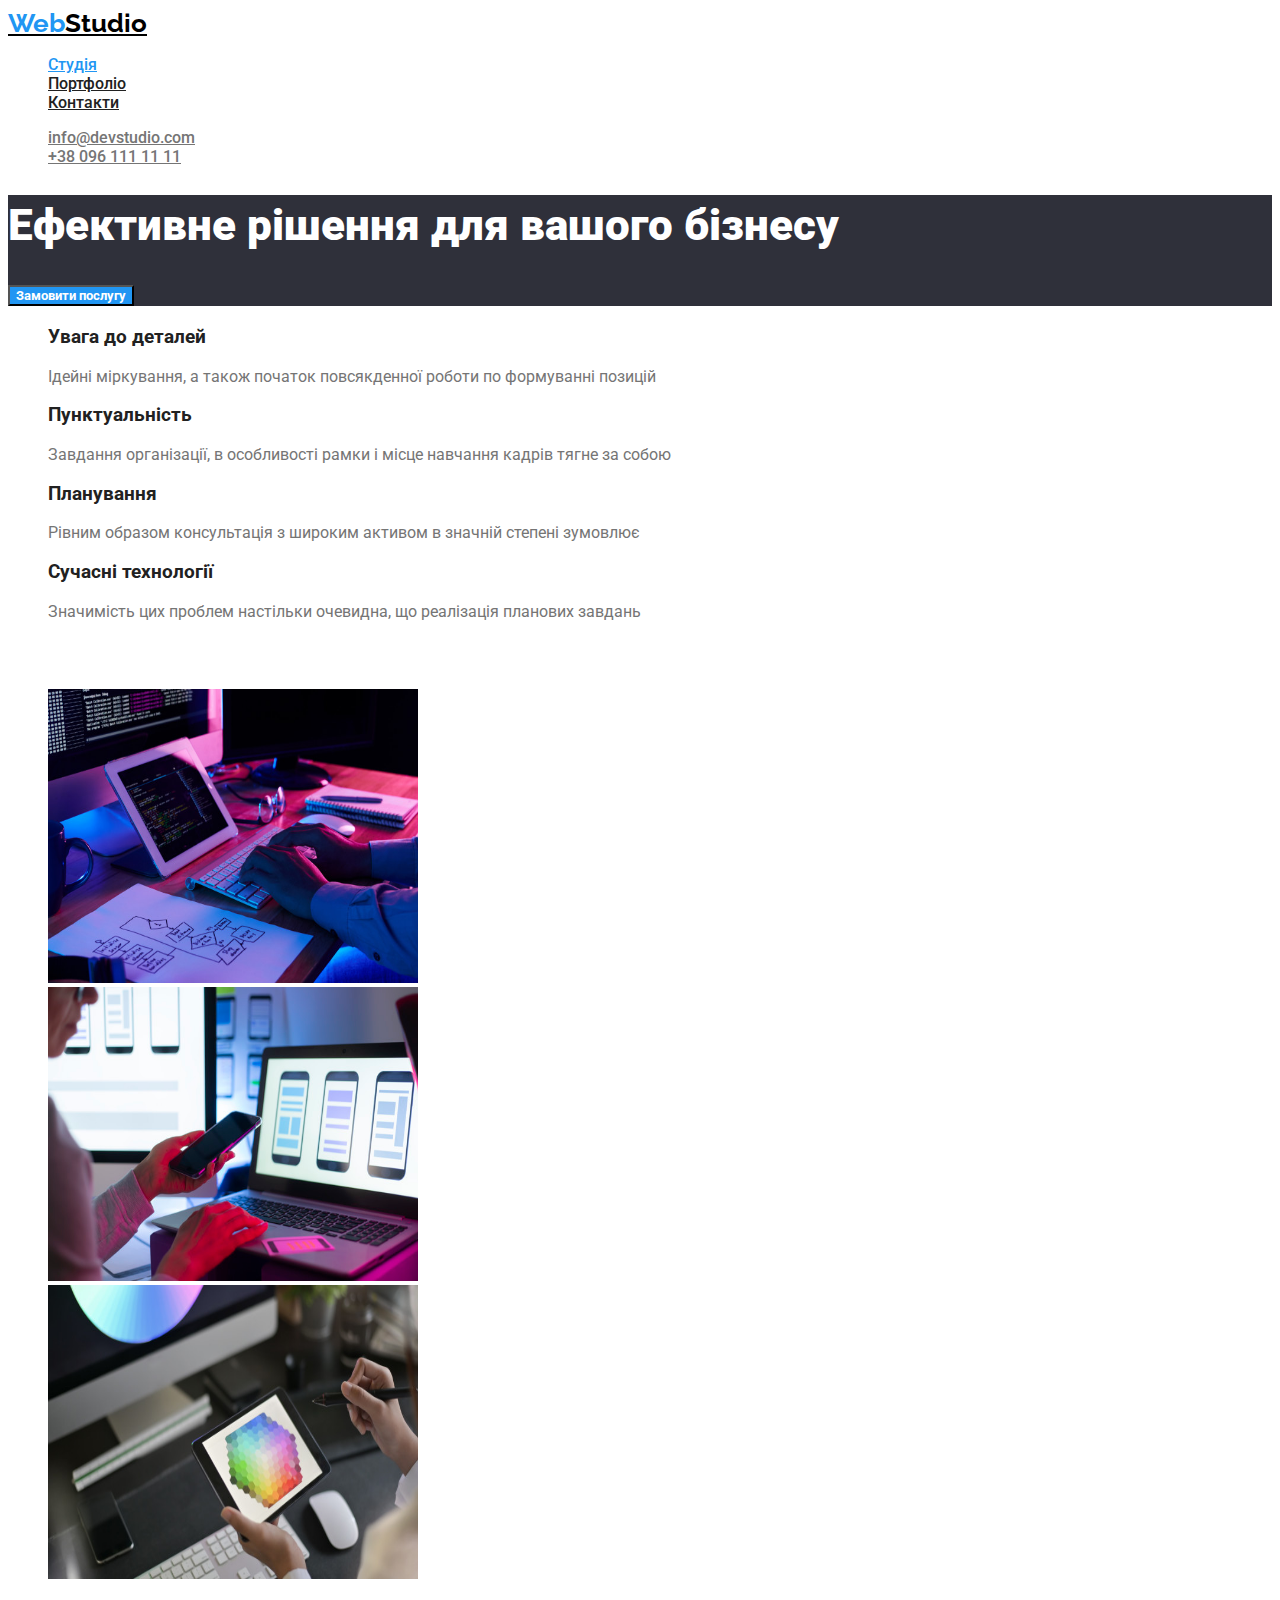
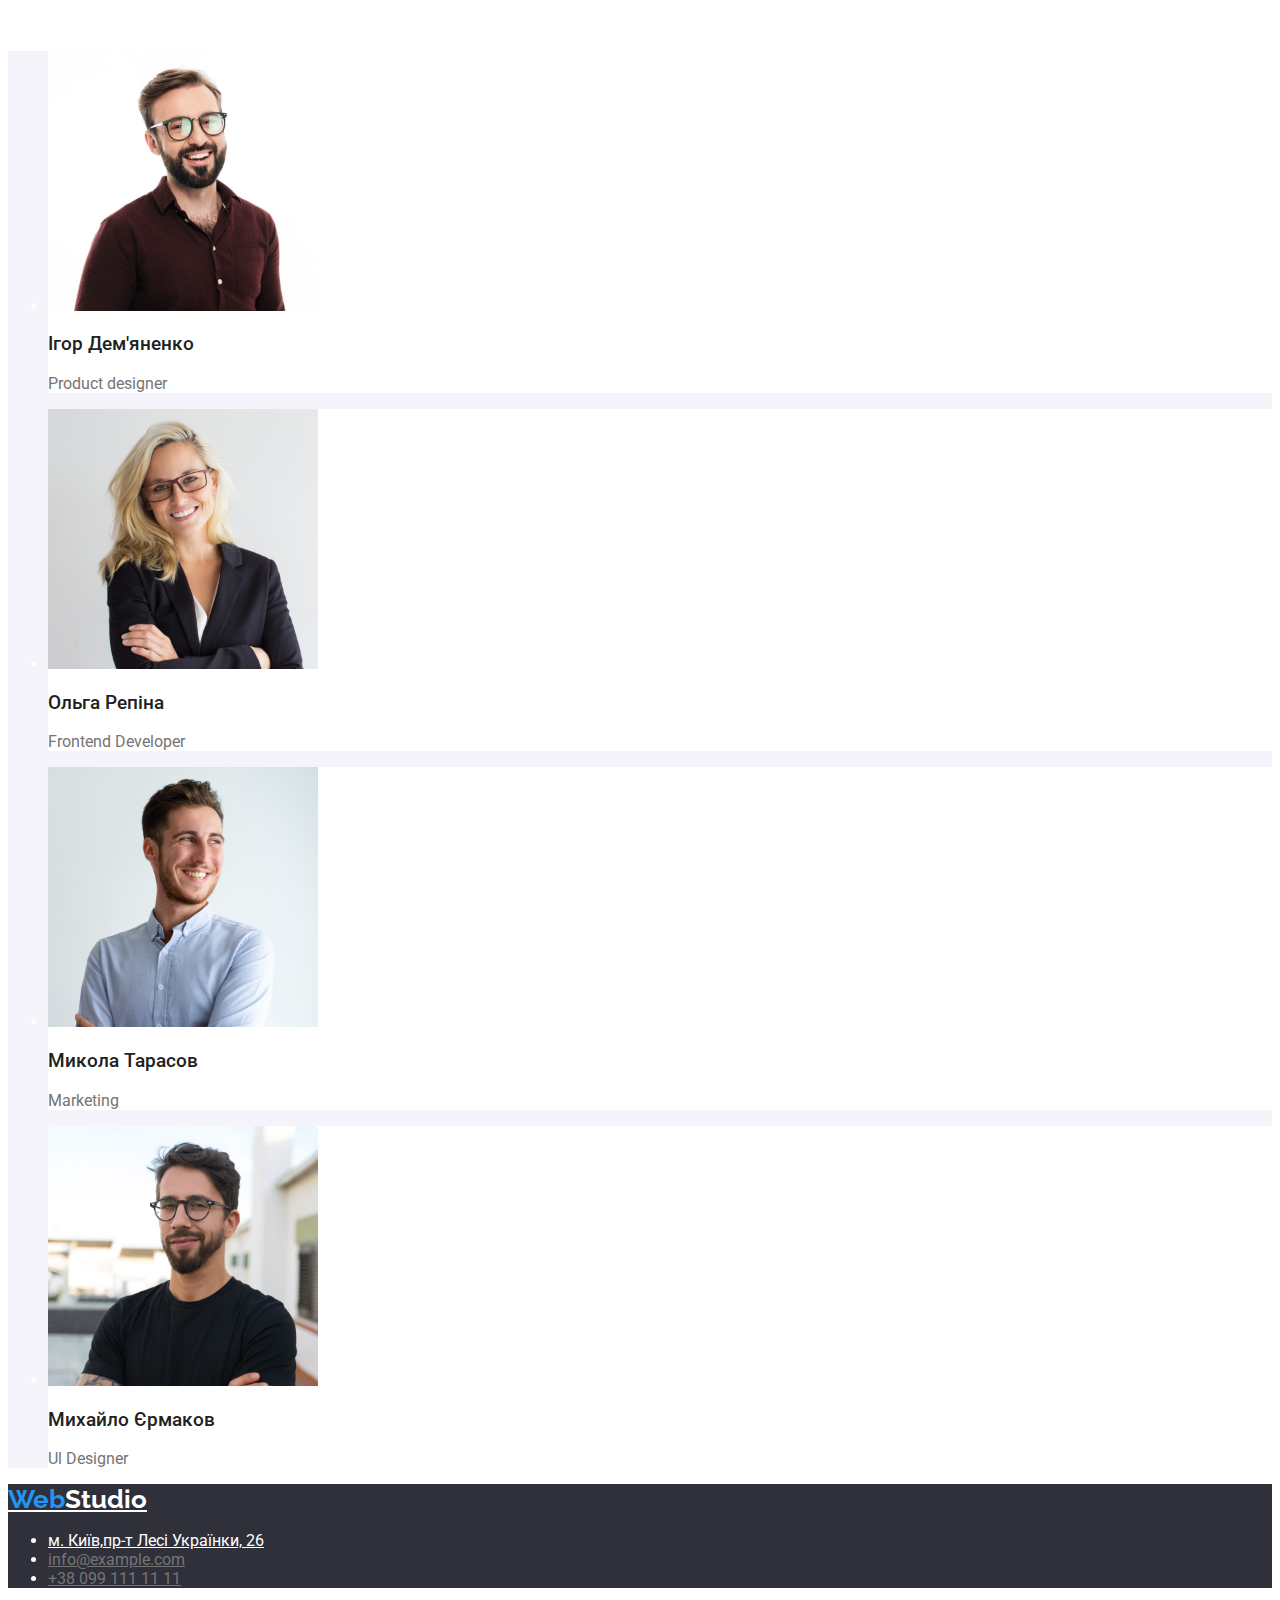
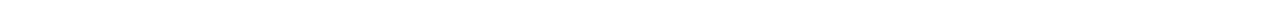
==== index.html @ 118595d2 "css" ====
<!DOCTYPE html>
<html lang="uk">
<head>
  <meta charset="UTF-8">
  <meta http-equiv="X-UA-Compatible" content="IE=edge">
  <meta name="viewport" content="width=device-width, initial-scale=1.0">
  <title>homework-01</title>
  <link rel="preconnect" href="https://fonts.googleapis.com">
<link rel="preconnect" href="https://fonts.gstatic.com" crossorigin>
<link href="https://fonts.googleapis.com/css2?family=Raleway:wght@700&family=Roboto:wght@400;500;700;900&display=swap" rel="stylesheet">
  <link rel="stylesheet" href="./css/styles.css">
</head>
<body>
  <!--header section-->
  <header>
   <a href="index.html" lang="en" class="logo"><span class="logo-span">Web</span>Studio</a>
    <nav>
      <ul class="nav">
        <li><a href="file:///Users/admin/Desktop/goit-markup-hw-02/index.html#" class="site-nav current">Студія</a></li>
        <li><a href="file:///Users/admin/Desktop/goit-markup-hw-02/portfolio.html" class="site-nav">Портфоліо</a></li>
        <li><a href="#" class="site-nav">Контакти</a></li>
        </ul>
        </nav>
        <ul>
          <li><a href="mailto:info@devstudio.com" class="phone">info@devstudio.com</a></li>
          <li><a href="tel:+380961111111" class="phone">+38 096 111 11 11</a></li>
          </ul>
  </header>
  <!--main section-->
  <main>
    <!--section01-->
    <section class="one-section">
      <h1 class="title">Ефективне рішення для вашого бізнесу</h1>
      <button type="button" class="title-button">Замовити послугу</button>
    </section>
    <!--section02-->
    <section>
      <h2></h2>
<ul class="list">
  <li>
    <h3 class="title-list">Увага до деталей</h3>
      <p class="item-list">Ідейні міркування, а також початок повсякденної роботи по формуванні позицій</p>
  </li>
  <li>
    <h3 class="title-list">Пунктуальність</h3>
      <p class="item-list">Завдання організації, в особливості рамки і місце навчання кадрів тягне за собою</p>
  </li>
  <li>
    <h3 class="title-list">Планування</h3>
      <p class="item-list">Рівним образом консультація з широким активом в значній степені зумовлює </p>
  </li>
  <li>
    <h3 class="title-list"> Сучасні технології</h3>
      <p class="item-list">Значимість цих проблем настільки очевидна, що реалізація планових завдань</p>
  </li>
</ul>
    </section>
    <!--section03-->
<section>
  <h2 class="title-section">Чим ми займаємось</h2>
  <ul>
  <li><img src="images /1.jpeg" alt="бокс1" width="370"
    height="294"></li>
  <li><img src="images /2.jpeg" alt="бокс2" width="370"
    height="294"></li>
  <li><img src="images /3.jpeg" alt="бокс3" width="370"
    height="294"></li>
  </ul>
</section>
<!--section04-->
<h2 class="title-section">Наша команда</h2>
<ul class="aside">
  <li class="box-aside">
    <img src="images /igor.jpg" alt="фото1" width="270"
    height="260">
      <h3 class="lead-aside">Ігор Дем'яненко</h3>
        <p lang="en" class="link-aside">Product designer</p>
  </li>
  <li class="box-aside">
    <img src="images /olga.jpg" alt="фото2" width="270"
    height="260">
      <h3 class="lead-aside">Ольга Репіна</h3>
        <p lang="en" class="link-aside">Frontend Developer</p>
  </li>
  <li class="box-aside">
    <img src="images /kolya.jpg" alt="фото3" width="270"
    height="260">
      <h3 class="lead-aside">Микола Тарасов</h3>
        <p lang="en" class="link-aside">Marketing</p>
  </li>
  <li class="box-aside">
    <img src="images /misha.jpg" alt="фото4" width="270"
    height="260">
      <h3 class="lead-aside">Михайло Єрмаков</h3>
        <p lang="en"class="link-aside">Ul Designer</p>
  </li>
</ul>
  </main>
  <!--footer section-->
  <footer class="footer">
   <a href="index.html" lang="en" class="logo-footer"><span class="logo-span">Web</span>Studio</a>
    <adress>
    <ul>
       <li><a href="https://goo.gl/maps/L24PSHUm1hfuqWYX8" class="adress">м. Київ,пр-т Лесі Українки, 26</a></li>
       <li><a href="mailto:info@example.com" class="mobile">info@example.com</a></li>
       <li><a href="tel:+380991111111" class="mobile">+38 099 111 11 11</a></li>
    </ul>
  </adress>
  </footer>
</body>
</html>
---- css/styles.css ----
:root {
  --main-font: 'Roboto';
  --logo-font: 'Raleway';
  --text-color: #212121;
  --accent-color: #ffffff;
  --logo-color: #2196f3;
  --p-color: #757575;
}
body{ background-color: white;
  color:#FFFFFF ;
font-family: 'Roboto' , sans-serif}

.logo-span { color: #2196F3} 
.logo { font-family: 'Raleway';
  font-style: normal;
  font-weight: 700;
  font-size: 26px;
  line-height: 31px;
color:black;}
.navigation { font-family: 'Roboto';
    font-style: normal;
    font-weight: 500;
    font-size: 14px;
    line-height: 16px;
    letter-spacing: 0.02em;
    color: #212121;
    }
.site-nav { color: #212121;
  font-family: 'Roboto';
  font-style: normal;
  font-weight: 500;}
.site-nav.current { color: #2196F3; }
.site-nav:hover {
  color:#757575
}
.site-nav:focus {
  color:#2196F3
}
.phone { 
  font-family: 'Roboto';
font-style: normal;
font-weight: 500;
color: #757575;
}
.phone:hover {
  color:#2F303A
}
.phone:focus {
  color: #2196F3;
}

.title {
  font-family: 'Roboto';
font-style: normal;
font-weight: 900;
font-size: 44px;
line-height: 60px;
color:#FFFFFF ;
}
.one-section {
background-color: #2F303A;
  ;
}
.title-button {
background-color: #2196F3;
color: #FFFFFF ;
font-family: 'Roboto';
font-style: normal;
font-weight: 700;
cursor: pointer ;
}
.title-button:hover {
  background-color: #212121;
}
.title-list {
  font-family: 'Roboto';
  font-style: normal;
  font-weight: 700;
  color: #212121 ;
}
.item-list {
  font-family: 'Roboto';
font-style: normal;
font-weight: 400;
color: #757575 ;
}
.aside { background-color: #F5F4FA;}
.lead-aside {
  font-family: 'Roboto';
font-style: normal;
font-weight: 500;
color:#212121
}
.link-aside {
  font-family: 'Roboto';
font-style: normal;
font-weight: 400;
color:#757575;
}
.box-aside { 
  background-color: #FFFFFF;
}
.footer {
  background-color: #2F303A;
}
.adress {
  font-family: 'Roboto';
font-style: normal;
font-weight: 400;
color:#FFFFFF
}
.adress:hover { color:#2196F3}
.mobile {font-family: 'Roboto';
  font-style: normal;
  font-weight: 400;
  color:#757575}
.mobile:hover { color:#FFFFFF}
.mobile:focus { color:#2196F3}
.logo-footer { font-family: 'Raleway';
  font-style: normal;
  font-weight: 700;
  font-size: 26px;
  line-height: 31px;
color:#FFFFFF;}
.btn {
  font-family: 'Roboto';
font-style: normal;
font-weight: 500;
color:#212121;
background-color: #F5F4FA;
}
.btn:hover {
  background-color: #2196F3;
  color:#F5F4FA;
  cursor:pointer ;
}
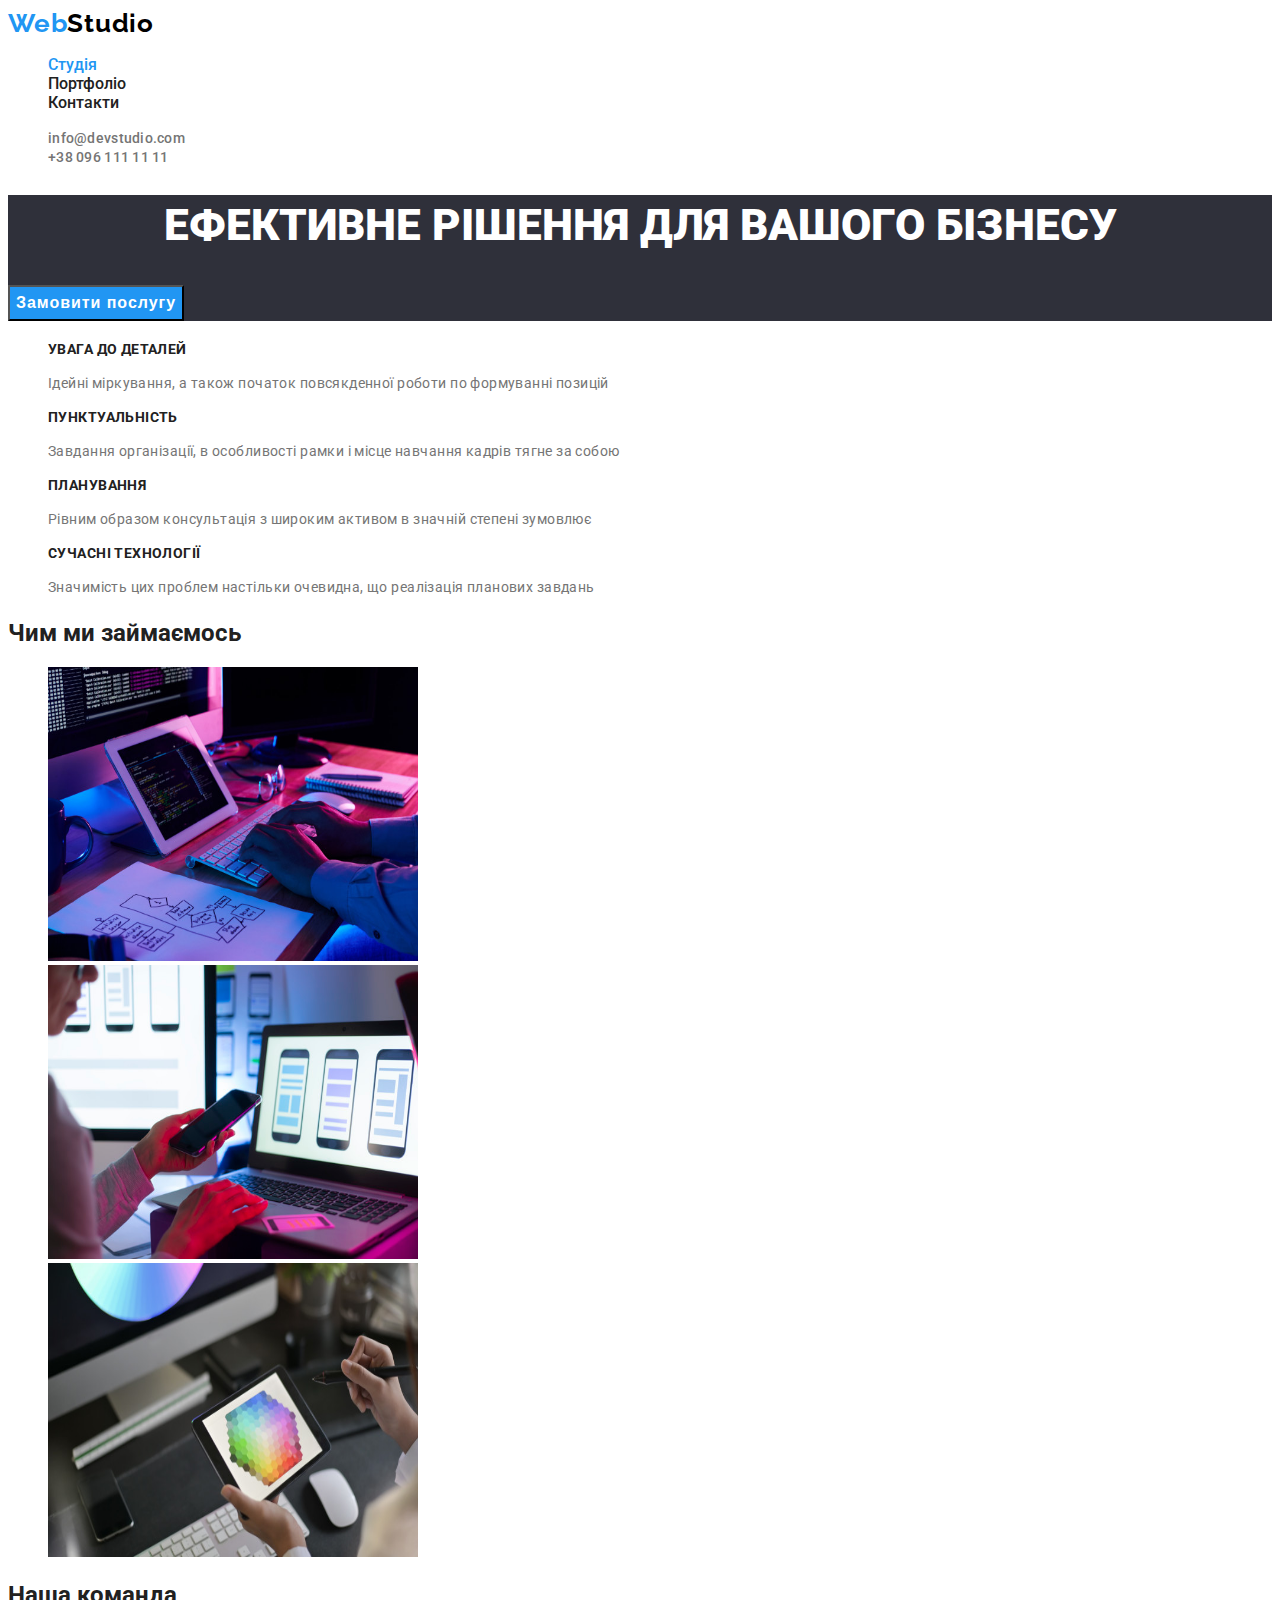
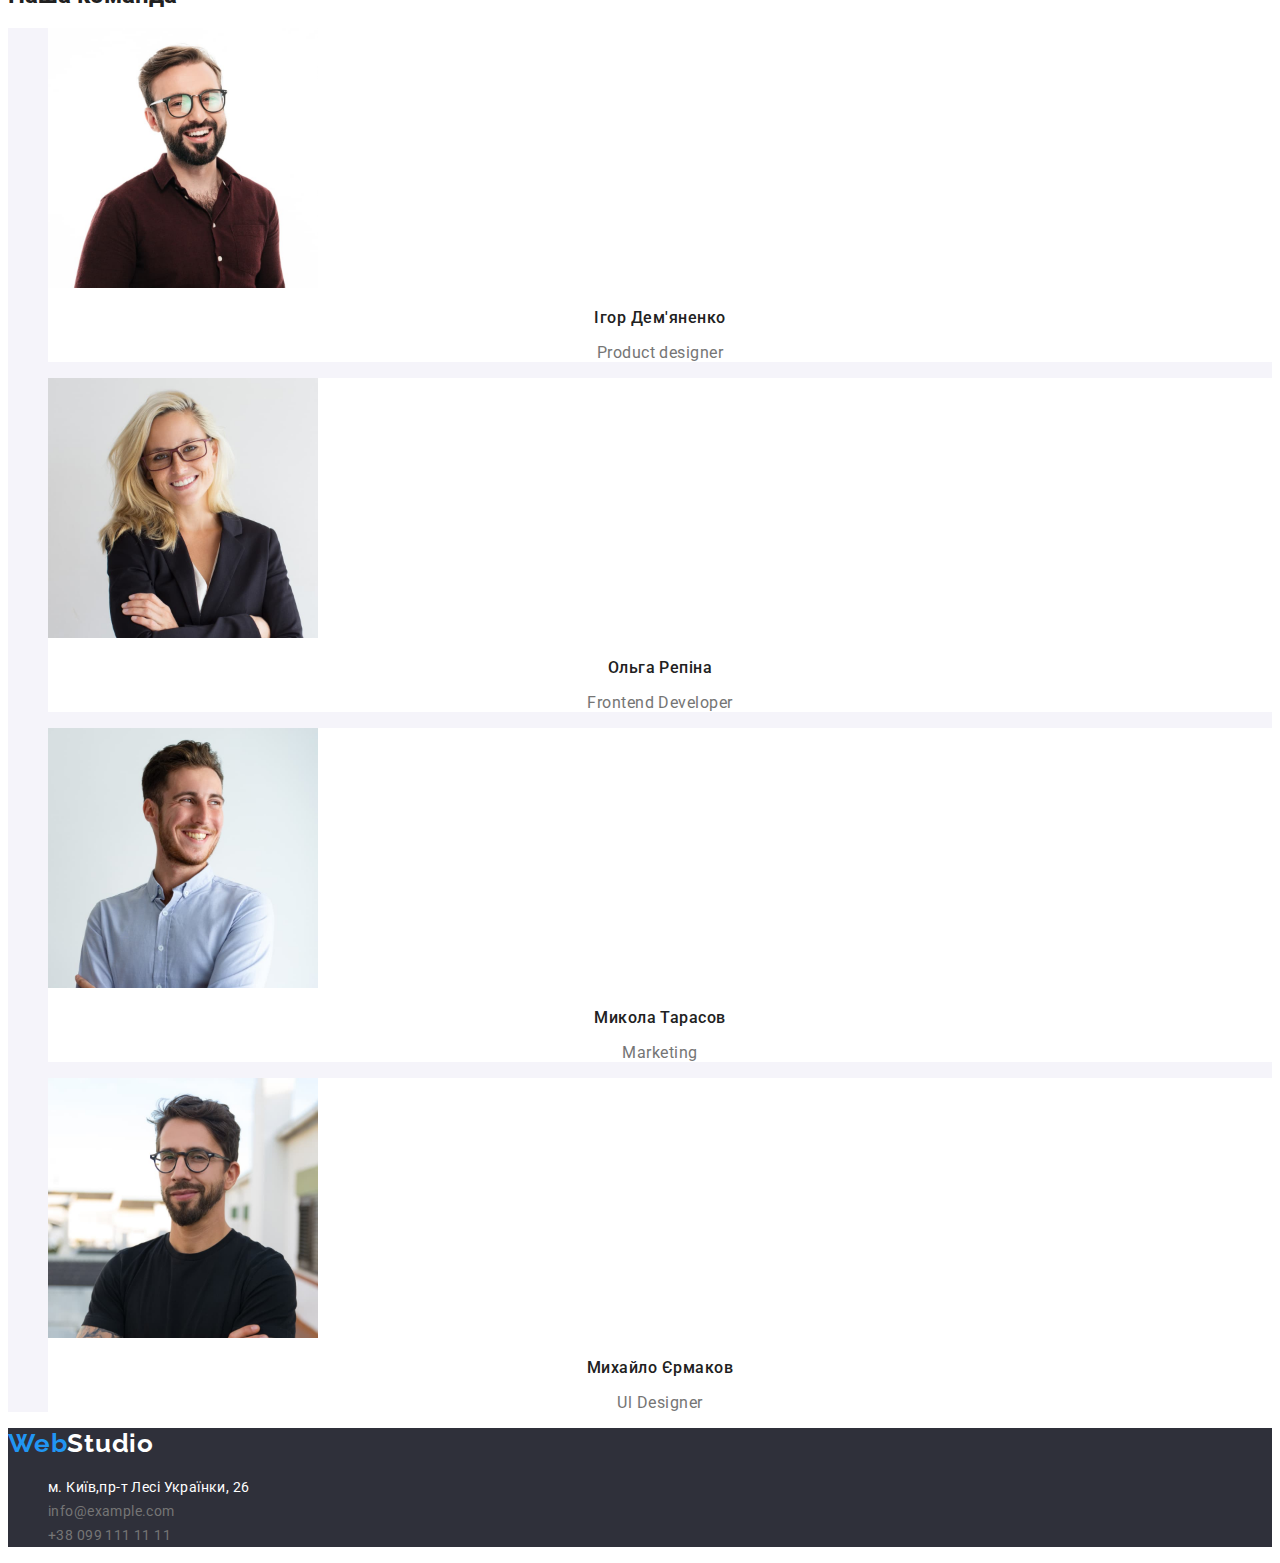
==== commit 2310753a: "corrected css" ====
--- a/index.html
+++ b/index.html
@@ -16,8 +16,8 @@
    <a href="index.html" lang="en" class="logo"><span class="logo-span">Web</span>Studio</a>
     <nav>
       <ul class="nav">
-        <li><a href="file:///Users/admin/Desktop/goit-markup-hw-02/index.html#" class="site-nav current">Студія</a></li>
-        <li><a href="file:///Users/admin/Desktop/goit-markup-hw-02/portfolio.html" class="site-nav">Портфоліо</a></li>
+        <li><a href="./index.html#" class="site-nav current">Студія</a></li>
+        <li><a href="./portfolio.html" class="site-nav">Портфоліо</a></li>
         <li><a href="#" class="site-nav">Контакти</a></li>
         </ul>
         </nav>
--- a/css/styles.css
+++ b/css/styles.css
@@ -3,32 +3,33 @@
   --logo-font: 'Raleway';
   --text-color: #212121;
   --accent-color: #ffffff;
-  --logo-color: #2196f3;
+  --logo-span-color: #2196f3;
   --p-color: #757575;
 }
 body{ background-color: white;
-  color:#FFFFFF ;
-font-family: 'Roboto' , sans-serif}
-
-.logo-span { color: #2196F3} 
+  color:#212121 ;
+  font-family: 'Roboto' , sans-serif ;
+  font-style: normal;
+  font-weight: 400; }
+ul { list-style: none;}
+.logo-span { color:var(--logo-span-color) }
 .logo { font-family: 'Raleway';
-  font-style: normal;
   font-weight: 700;
   font-size: 26px;
   line-height: 31px;
-color:black;}
-.navigation { font-family: 'Roboto';
-    font-style: normal;
-    font-weight: 500;
-    font-size: 14px;
-    line-height: 16px;
-    letter-spacing: 0.02em;
-    color: #212121;
+  color:black;
+  text-decoration: none;
+  letter-spacing: 0.03em;}
+.navigation { 
+  font-weight: 500;
+  font-size: 14px;
+  line-height: 16px;
+  letter-spacing: 0.02em;
+  color: #212121;
     }
 .site-nav { color: #212121;
-  font-family: 'Roboto';
-  font-style: normal;
-  font-weight: 500;}
+  font-weight: 500;
+  text-decoration: none;}
 .site-nav.current { color: #2196F3; }
 .site-nav:hover {
   color:#757575
@@ -37,11 +38,13 @@
   color:#2196F3
 }
 .phone { 
-  font-family: 'Roboto';
-font-style: normal;
-font-weight: 500;
-color: #757575;
-}
+  font-weight: 500;
+  font-size: 14px;
+  line-height: 16px;
+  letter-spacing: 0.02em;
+  color: #757575;
+  text-decoration: none;
+  }
 .phone:hover {
   color:#2F303A
 }
@@ -50,52 +53,59 @@
 }
 
 .title {
-  font-family: 'Roboto';
-font-style: normal;
-font-weight: 900;
-font-size: 44px;
-line-height: 60px;
-color:#FFFFFF ;
+  font-weight: 900;
+  font-size: 44px;
+  line-height: 60px;
+  color:#FFFFFF ;
+  text-align: center;
+  text-transform: uppercase;
+  letter-spacing: 0,06em;
 }
 .one-section {
-background-color: #2F303A;
+  background-color: #2F303A;
   ;
 }
 .title-button {
-background-color: #2196F3;
-color: #FFFFFF ;
-font-family: 'Roboto';
-font-style: normal;
-font-weight: 700;
-cursor: pointer ;
+  background-color: #2196F3;
+  color: #FFFFFF ;
+  font-weight: 700;
+  font-size: 16px;
+  line-height: 30px;
+  cursor: pointer ;
+  text-align: center;
+  letter-spacing: 0.06em
 }
 .title-button:hover {
   background-color: #212121;
 }
 .title-list {
-  font-family: 'Roboto';
-  font-style: normal;
   font-weight: 700;
-  color: #212121 ;
-}
+  font-size: 14px;
+  line-height: 16px;
+  letter-spacing: 0.03em;
+  text-transform: uppercase;
+  color:#212121;}
 .item-list {
-  font-family: 'Roboto';
-font-style: normal;
-font-weight: 400;
-color: #757575 ;
+  font-size: 14px;
+  line-height: 24px;
+  letter-spacing: 0.03em;
+  color: #757575 ;
 }
 .aside { background-color: #F5F4FA;}
 .lead-aside {
-  font-family: 'Roboto';
-font-style: normal;
-font-weight: 500;
-color:#212121
+  font-weight: 500;
+  font-size: 16px;
+  line-height: 19px;
+  text-align: center;
+  letter-spacing: 0.03em;
+  color: #212121;
 }
 .link-aside {
-  font-family: 'Roboto';
-font-style: normal;
-font-weight: 400;
-color:#757575;
+  font-size: 16px;
+  line-height: 19px;
+  text-align: center;
+  letter-spacing: 0.03em;
+  color: #757575;
 }
 .box-aside { 
   background-color: #FFFFFF;
@@ -104,33 +114,48 @@
   background-color: #2F303A;
 }
 .adress {
-  font-family: 'Roboto';
-font-style: normal;
-font-weight: 400;
-color:#FFFFFF
+  font-size: 14px;
+  line-height: 24px;
+  letter-spacing: 0.03em;
+  color:#FFFFFF ; 
+  text-decoration: none;
 }
 .adress:hover { color:#2196F3}
-.mobile {font-family: 'Roboto';
-  font-style: normal;
-  font-weight: 400;
-  color:#757575}
+.mobile {
+  font-size: 14px;
+  line-height: 24px;
+  letter-spacing: 0.03em;
+  color:#757575 ;
+  text-decoration: none;
+}
+  
 .mobile:hover { color:#FFFFFF}
 .mobile:focus { color:#2196F3}
 .logo-footer { font-family: 'Raleway';
-  font-style: normal;
   font-weight: 700;
   font-size: 26px;
   line-height: 31px;
-color:#FFFFFF;}
+  color:#FFFFFF;
+  text-decoration: none;
+  letter-spacing: 0.03em;
+  list-style-type: none;}
 .btn {
-  font-family: 'Roboto';
-font-style: normal;
-font-weight: 500;
-color:#212121;
-background-color: #F5F4FA;
+  font-weight: 500;
+  font-size: 16px;
+  line-height: 26px;
+  text-align: center;
+  letter-spacing: 0.03em;
+  color:#212121;
+  background-color: #F5F4FA;
 }
 .btn:hover {
   background-color: #2196F3;
   color:#F5F4FA;
   cursor:pointer ;
-}+}
+.lead-list {
+    font-weight: 700;
+    font-size: 14px;
+    line-height: 16px;
+    letter-spacing: 0.03em;
+    color:#212121;}
